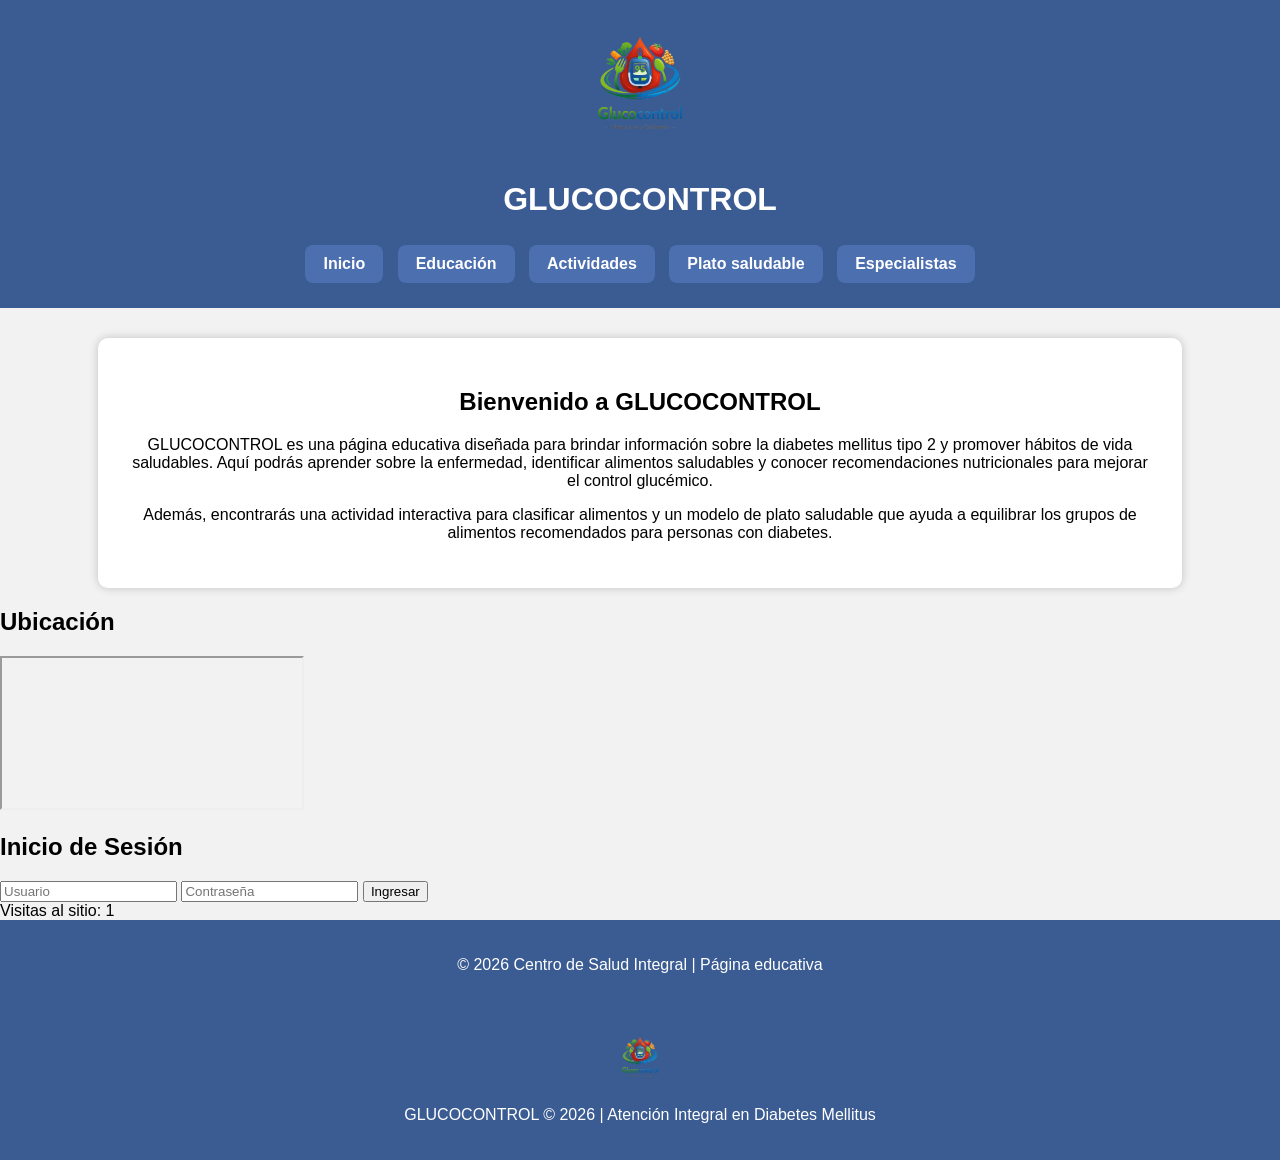
==== index.html @ d4c41ae3 "Update index.html" ====
<!DOCTYPE html>
<html lang="es">

<head>

<meta charset="UTF-8">
<meta name="viewport" content="width=device-width, initial-scale=1.0">

<title>GLUCOCONTROL</title>

<link rel="stylesheet" href="css/estilos.css">

<link rel="icon" type="image/png" sizes="64x64" href="imagenes/logo.png">
<link rel="icon" type="image/png" sizes="32x32" href="imagenes/logo.png">
<link rel="icon" type="image/png" sizes="16x16" href="imagenes/logo.png">

</head>

<body>

<header>

<a href="index.html">
<img src="imagenes/logo.png" class="logo">
</a>

<h1>GLUCOCONTROL</h1>

<nav>

<a href="index.html">Inicio</a>
<a href="secciones/educacion.html">Educación</a>
<a href="secciones/actividades.html">Actividades</a>
<a href="secciones/plato.html">Plato saludable</a>
<a href="secciones/especialistas.html">Especialistas</a>

</nav>

</header>


<section class="contenido">

<h2>Bienvenido a GLUCOCONTROL</h2>

<p>
GLUCOCONTROL es una página educativa diseñada para brindar información
sobre la diabetes mellitus tipo 2 y promover hábitos de vida saludables.
Aquí podrás aprender sobre la enfermedad, identificar alimentos saludables
y conocer recomendaciones nutricionales para mejorar el control glucémico.
</p>

<p>
Además, encontrarás una actividad interactiva para clasificar alimentos
y un modelo de plato saludable que ayuda a equilibrar los grupos de alimentos
recomendados para personas con diabetes.
</p>

</section>
</div>
</section>

<section class="container map">
<h2>Ubicación</h2>
<iframe src="https://www.google.com/maps?q=Michoacan%20Mexico&output=embed"></iframe>
</section>

<section class="container">
<h2>Inicio de Sesión</h2>
<div class="login">
<input type="text" placeholder="Usuario">
<input type="password" placeholder="Contraseña">
<button>Ingresar</button>
<div class="visits">
Visitas al sitio: <span id="contador">0</span>
</div>
</div>
</section>

<footer>
<p>© 2026 Centro de Salud Integral | Página educativa</p>
</footer>

<script>
if(localStorage.visitas){
localStorage.visitas = Number(localStorage.visitas)+1;
}else{
localStorage.visitas = 1;
}

document.getElementById("contador").innerText = localStorage.visitas;
</script>

<footer>

<img src="imagenes/logo.png" class="logo-footer">

<p>
GLUCOCONTROL © 2026 | Atención Integral en Diabetes Mellitus
</p>

</footer>

</body>

</html>
---- css/estilos.css ----
body{
font-family: Arial, Helvetica, sans-serif;
margin:0;
background:#f2f2f2;
min-height:100vh;
display:flex;
flex-direction:column;
}

/* HEADER */

header{
background:#3b5c92;
color:white;
text-align:center;
padding:20px;
}

.logo{
width:140px;
display:block;
margin:auto;
margin-bottom:10px;
}

/* MENU */

nav{
margin-top:10px;
}

nav a{
text-decoration:none;
background:#4c6fb0;
color:white;
padding:10px 18px;
border-radius:8px;
margin:5px;
display:inline-block;
font-weight:bold;
}

nav a:hover{
background:#2f4c80;
}

/* CONTENIDO PRINCIPAL */

.contenido{
background:white;
width:80%;
margin:auto;
margin-top:30px;
padding:30px;
border-radius:10px;
box-shadow:0px 0px 10px rgba(0,0,0,0.2);
text-align:center;
}

/* TARJETAS EDUCACION */

.tarjeta{
background:white;
padding:20px;
margin:20px auto;
border-radius:10px;
box-shadow:0px 0px 10px rgba(0,0,0,0.15);
width:80%;
}

.tarjeta h3{
color:#2f4c80;
}

/* IMAGENES ACTIVIDAD */

.alimentos{
margin-top:20px;
}

.alimento{
width:120px;
margin:10px;
cursor:pointer;
border-radius:8px;
transition:transform 0.2s;
}

.alimento:hover{
transform:scale(1.05);
}

/* BOTONES ACTIVIDAD */

.botones-clasificacion{
margin-top:20px;
}

.botones-clasificacion button{
padding:10px 20px;
margin:10px;
border:none;
border-radius:6px;
background:#3b5c92;
color:white;
cursor:pointer;
font-size:16px;
}

.botones-clasificacion button:hover{
background:#2f4c80;
}

/* IMAGEN PLATO */

.imagen-plato{
width:300px;
margin:20px auto;
display:block;
}

/* ESPECIALISTAS */

.especialistas{
display:flex;
flex-wrap:wrap;
justify-content:center;
gap:20px;
margin-top:20px;
}

.foto-especialista{
width:120px;
border-radius:50%;
margin-bottom:10px;
}

.informacion-clinica{
margin-top:30px;
}

/* FOOTER */

footer{
background:#3b5c92;
color:white;
text-align:center;
padding:20px;
margin-top:auto;
}

.logo-footer{
width:60px;
display:block;
margin:auto;
margin-bottom:10px;
}
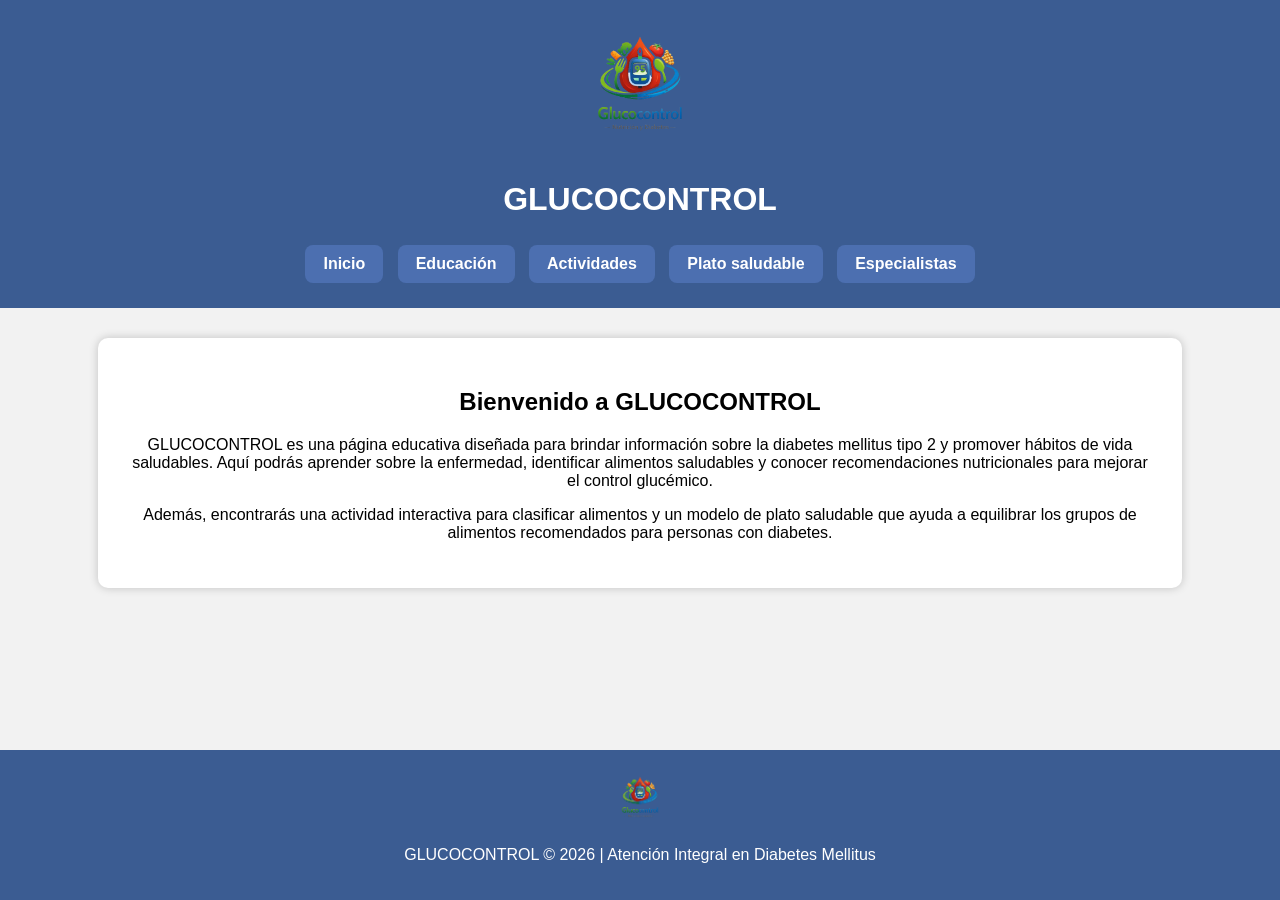
==== commit a15f07be: "Update index.html" ====
--- a/index.html
+++ b/index.html
@@ -57,39 +57,7 @@
 </p>
 
 </section>
-</div>
-</section>
 
-<section class="container map">
-<h2>Ubicación</h2>
-<iframe src="https://www.google.com/maps?q=Michoacan%20Mexico&output=embed"></iframe>
-</section>
-
-<section class="container">
-<h2>Inicio de Sesión</h2>
-<div class="login">
-<input type="text" placeholder="Usuario">
-<input type="password" placeholder="Contraseña">
-<button>Ingresar</button>
-<div class="visits">
-Visitas al sitio: <span id="contador">0</span>
-</div>
-</div>
-</section>
-
-<footer>
-<p>© 2026 Centro de Salud Integral | Página educativa</p>
-</footer>
-
-<script>
-if(localStorage.visitas){
-localStorage.visitas = Number(localStorage.visitas)+1;
-}else{
-localStorage.visitas = 1;
-}
-
-document.getElementById("contador").innerText = localStorage.visitas;
-</script>
 
 <footer>
 
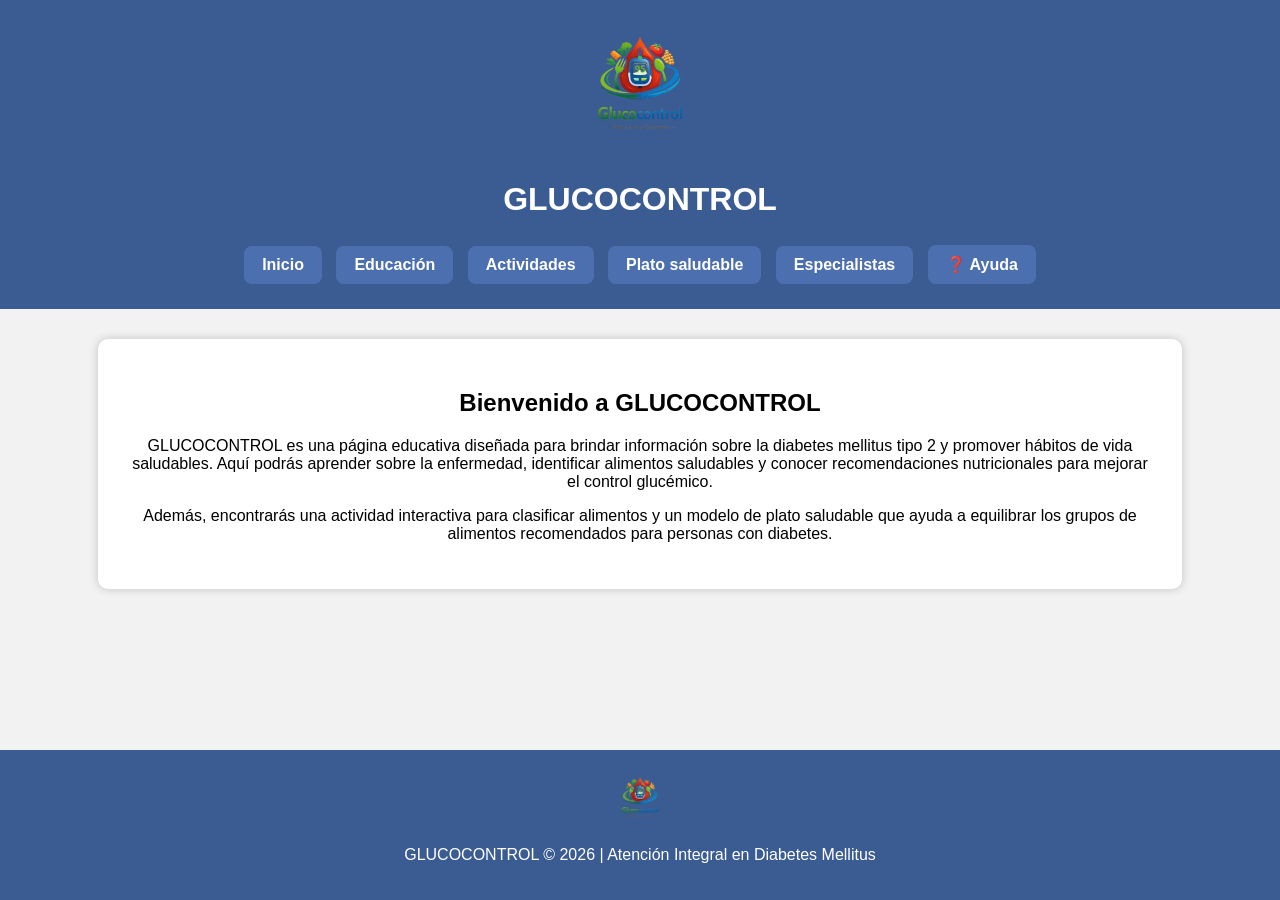
==== commit f7522588: "Update index.html" ====
--- a/index.html
+++ b/index.html
@@ -33,7 +33,8 @@
 <a href="secciones/actividades.html">Actividades</a>
 <a href="secciones/plato.html">Plato saludable</a>
 <a href="secciones/especialistas.html">Especialistas</a>
-
+<a href="secciones/ayuda.html">❓ Ayuda</a>
+  
 </nav>
 
 </header>
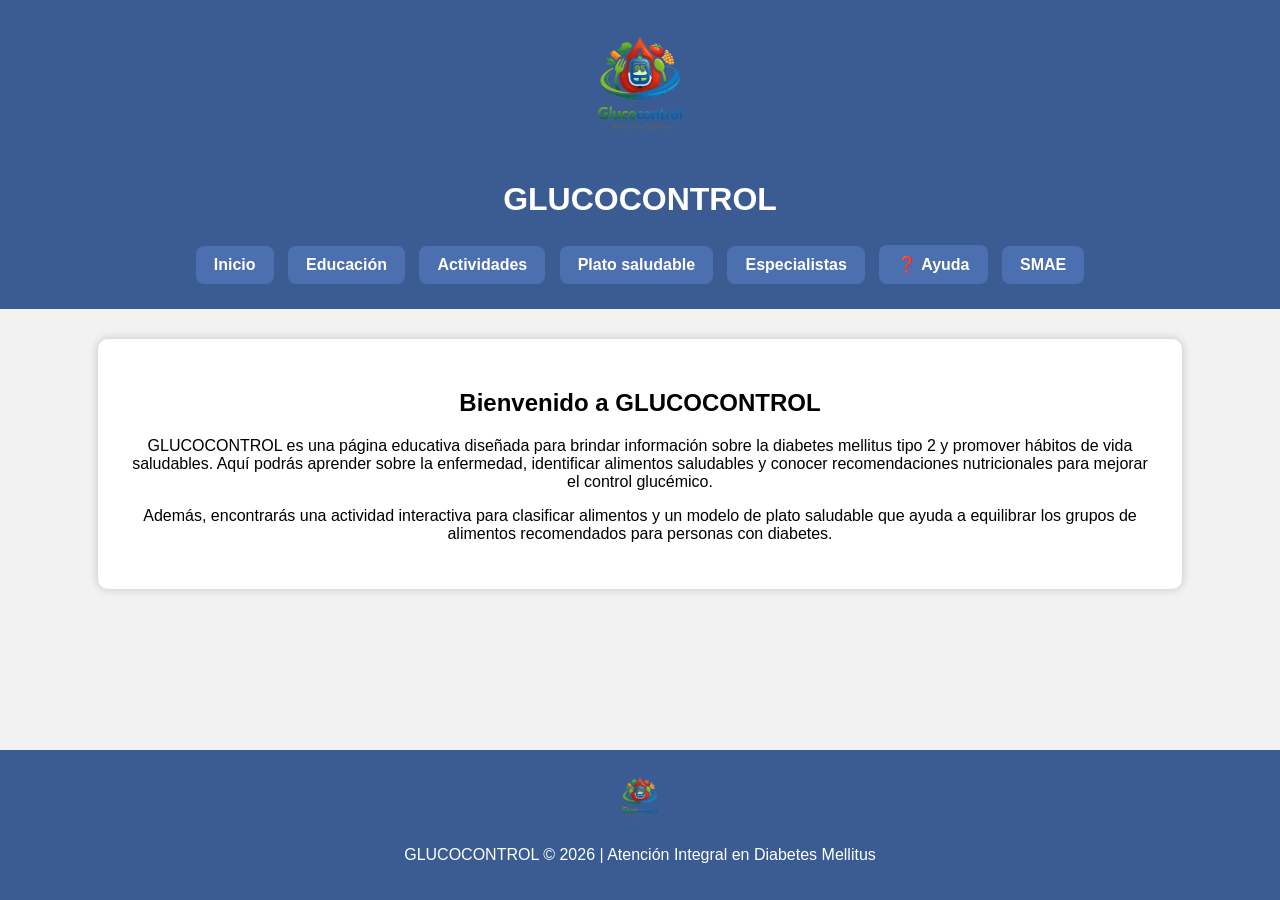
==== commit 9e2e4c7f: "Update index.html" ====
--- a/index.html
+++ b/index.html
@@ -10,9 +10,8 @@
 
 <link rel="stylesheet" href="css/estilos.css">
 
-<link rel="icon" type="image/png" sizes="64x64" href="imagenes/logo.png">
-<link rel="icon" type="image/png" sizes="32x32" href="imagenes/logo.png">
-<link rel="icon" type="image/png" sizes="16x16" href="imagenes/logo.png">
+<link rel="icon" type="image/png" sizes="32x32" href="imagenes/favicon.png">
+<link rel="icon" type="image/png" sizes="16x16" href="imagenes/favicon.png">
 
 </head>
 
@@ -34,6 +33,7 @@
 <a href="secciones/plato.html">Plato saludable</a>
 <a href="secciones/especialistas.html">Especialistas</a>
 <a href="secciones/ayuda.html">❓ Ayuda</a>
+<a href="Secciones/smae.html">SMAE</a>
   
 </nav>
 
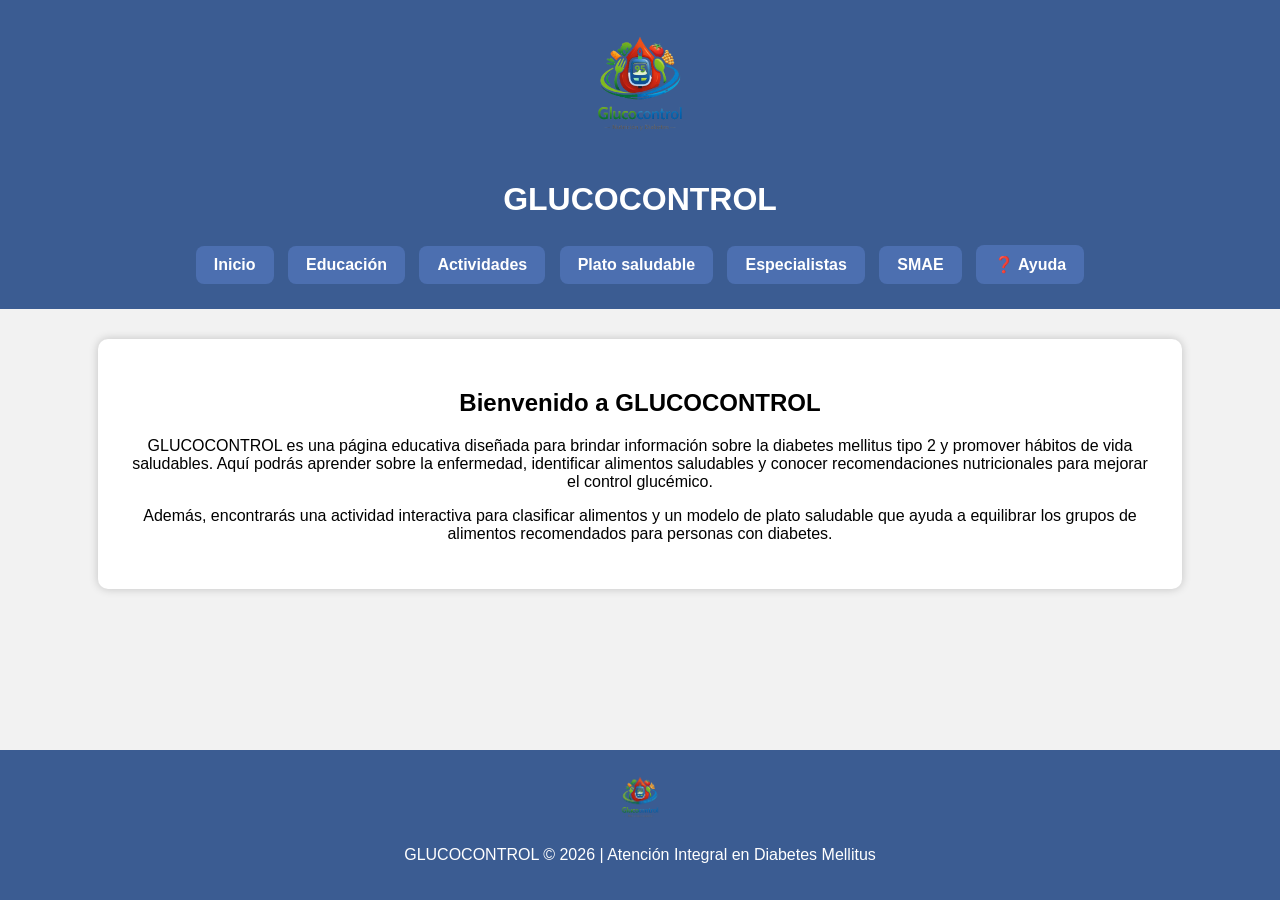
==== commit 6d46cb51: "Update index.html" ====
--- a/index.html
+++ b/index.html
@@ -32,8 +32,8 @@
 <a href="secciones/actividades.html">Actividades</a>
 <a href="secciones/plato.html">Plato saludable</a>
 <a href="secciones/especialistas.html">Especialistas</a>
+<a href="Secciones/smae.html">SMAE</a>  
 <a href="secciones/ayuda.html">❓ Ayuda</a>
-<a href="Secciones/smae.html">SMAE</a>
   
 </nav>
 
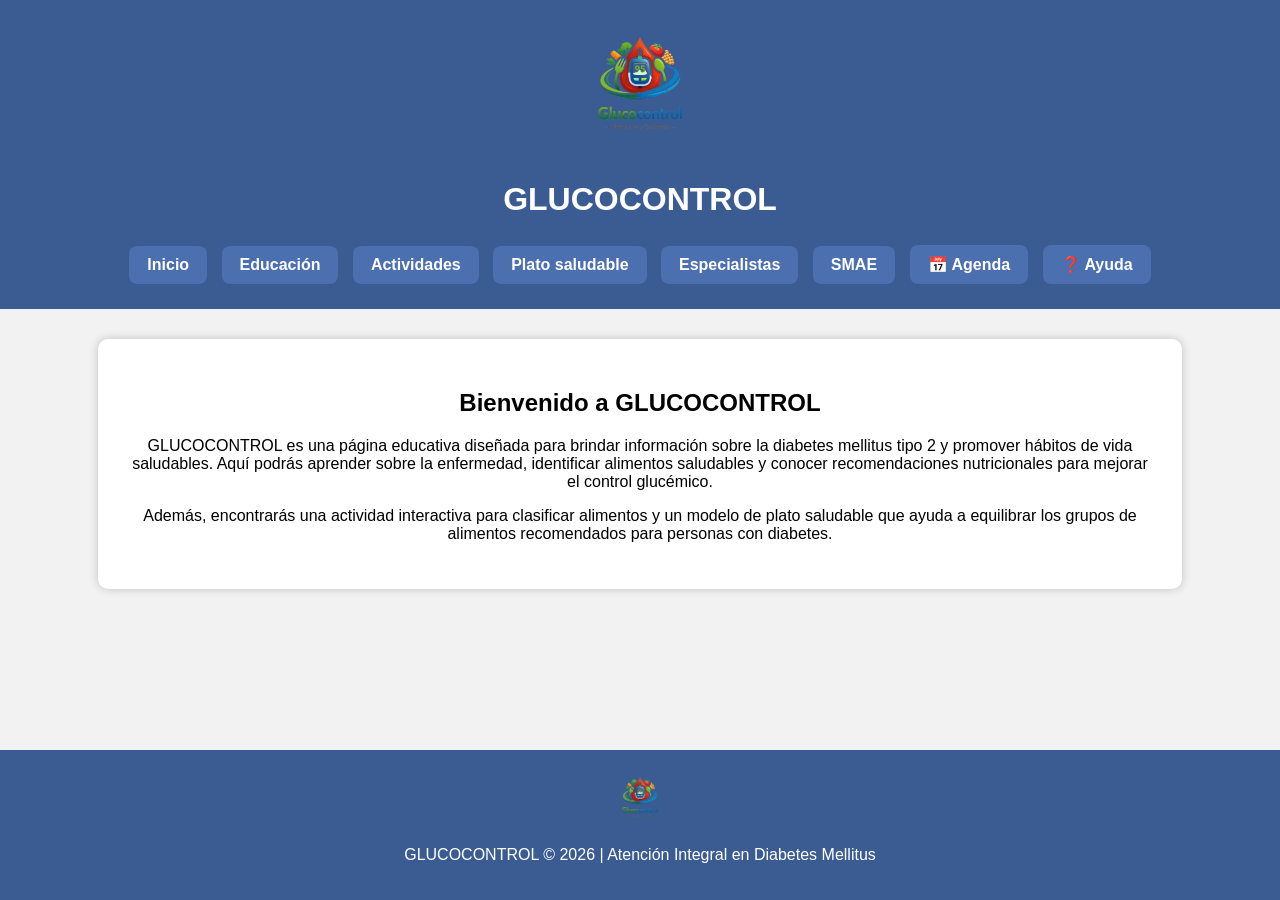
==== commit f4318a83: "Update index.html" ====
--- a/index.html
+++ b/index.html
@@ -32,7 +32,8 @@
 <a href="secciones/actividades.html">Actividades</a>
 <a href="secciones/plato.html">Plato saludable</a>
 <a href="secciones/especialistas.html">Especialistas</a>
-<a href="Secciones/smae.html">SMAE</a>  
+<a href="secciones/smae.html">SMAE</a>
+<a href="secciones/agenda.html">📅 Agenda</a>  
 <a href="secciones/ayuda.html">❓ Ayuda</a>
   
 </nav>
